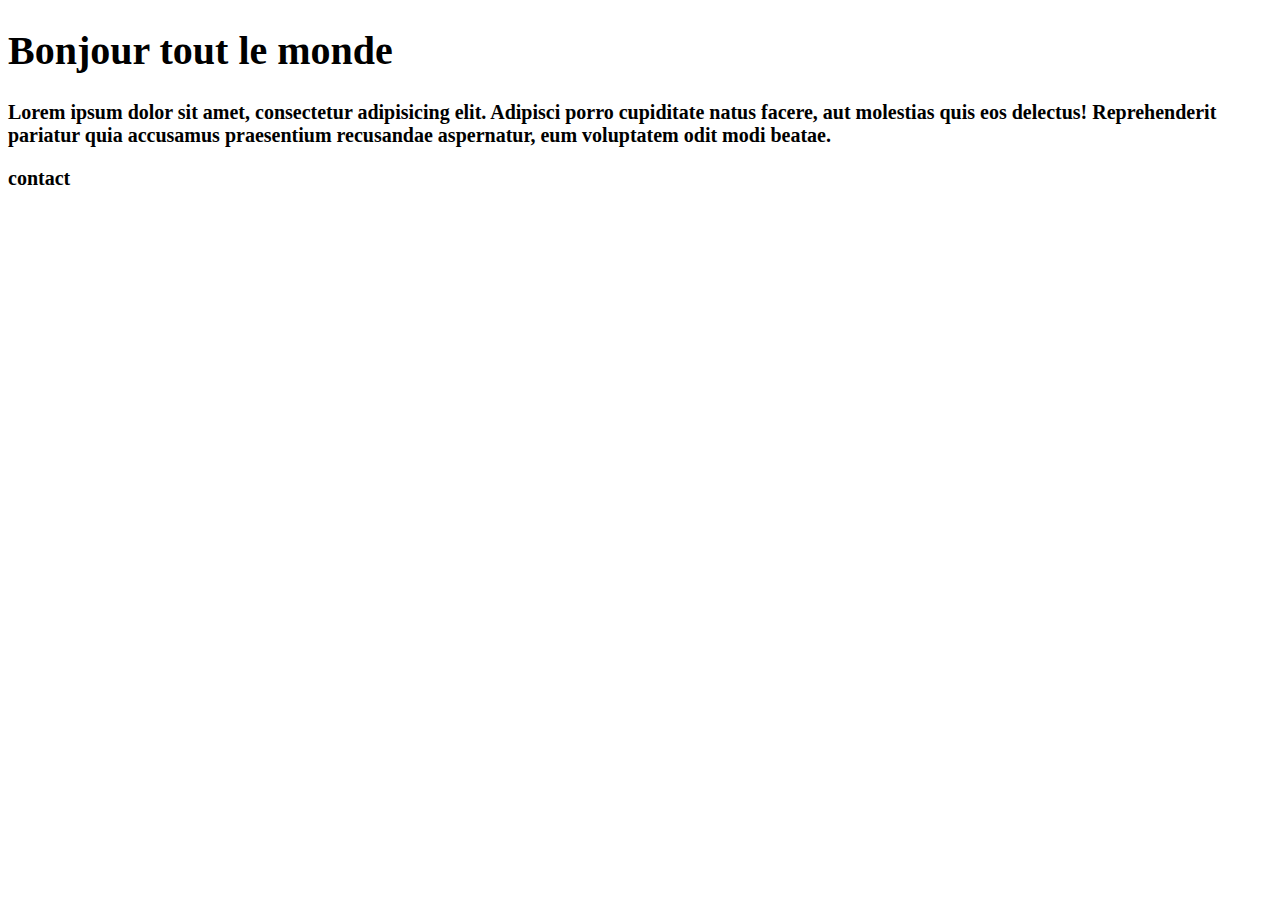
==== index.html @ c0610de5 "ajout css" ====
<!DOCTYPE html>
<html lang="en">
<head>
	<meta charset="UTF-8">
	<title>Hello</title>
	<style>
		body {
			font-size: 20px;
			font-color:blue;
			font-weight: bold;
		}
	</style>
</head>
<body>
	<h1>Bonjour tout le monde</h1>
	<p>Lorem ipsum dolor sit amet, consectetur adipisicing elit. Adipisci porro cupiditate natus facere, aut molestias quis eos delectus! Reprehenderit pariatur quia accusamus praesentium recusandae aspernatur, eum voluptatem odit modi beatae.</p>
	<footer>contact</footer>
</body>
</html>
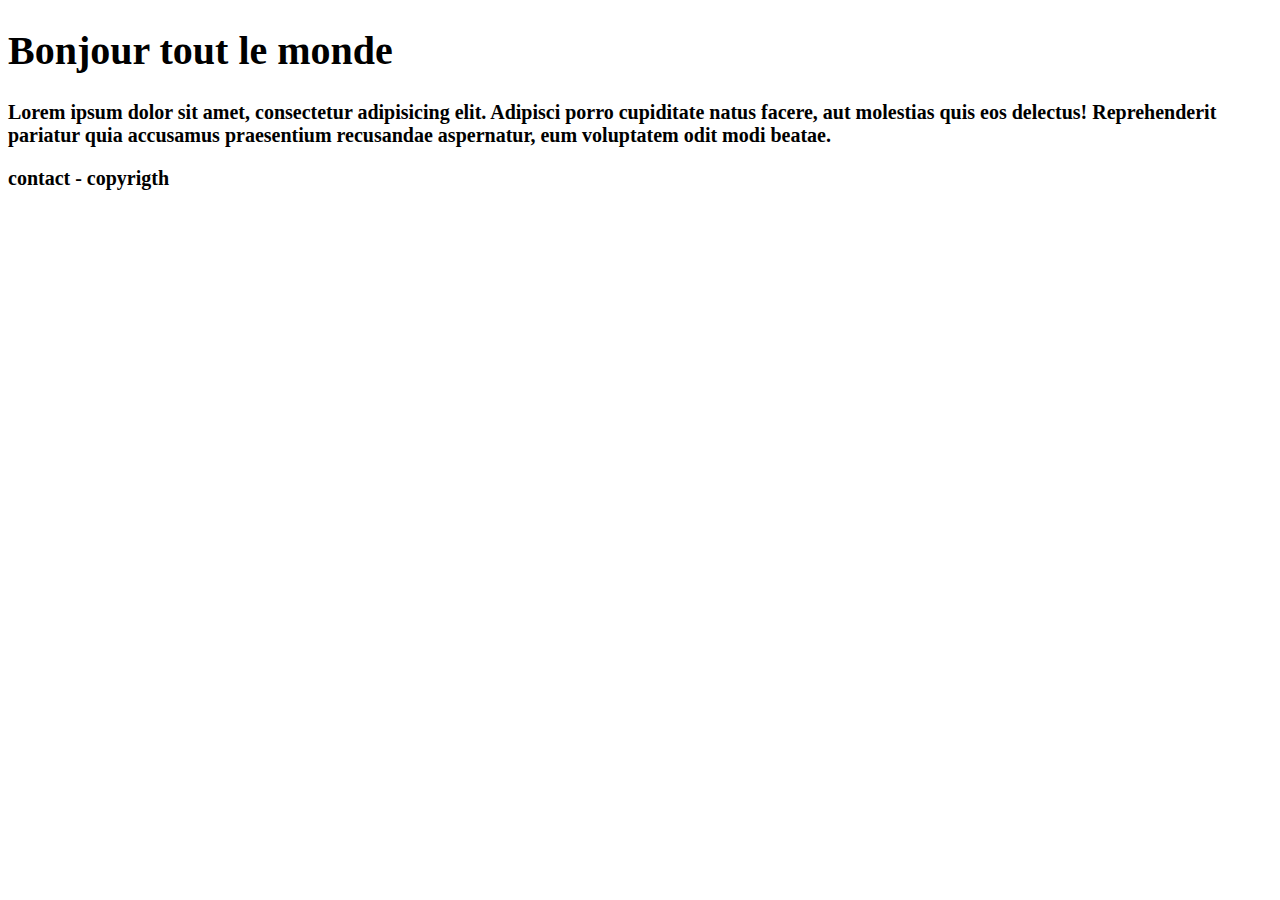
==== commit 624cd76e: "modif index.html" ====
--- a/index.html
+++ b/index.html
@@ -14,6 +14,6 @@
 <body>
 	<h1>Bonjour tout le monde</h1>
 	<p>Lorem ipsum dolor sit amet, consectetur adipisicing elit. Adipisci porro cupiditate natus facere, aut molestias quis eos delectus! Reprehenderit pariatur quia accusamus praesentium recusandae aspernatur, eum voluptatem odit modi beatae.</p>
-	<footer>contact</footer>
+	<footer>contact - copyrigth</footer>
 </body>
 </html>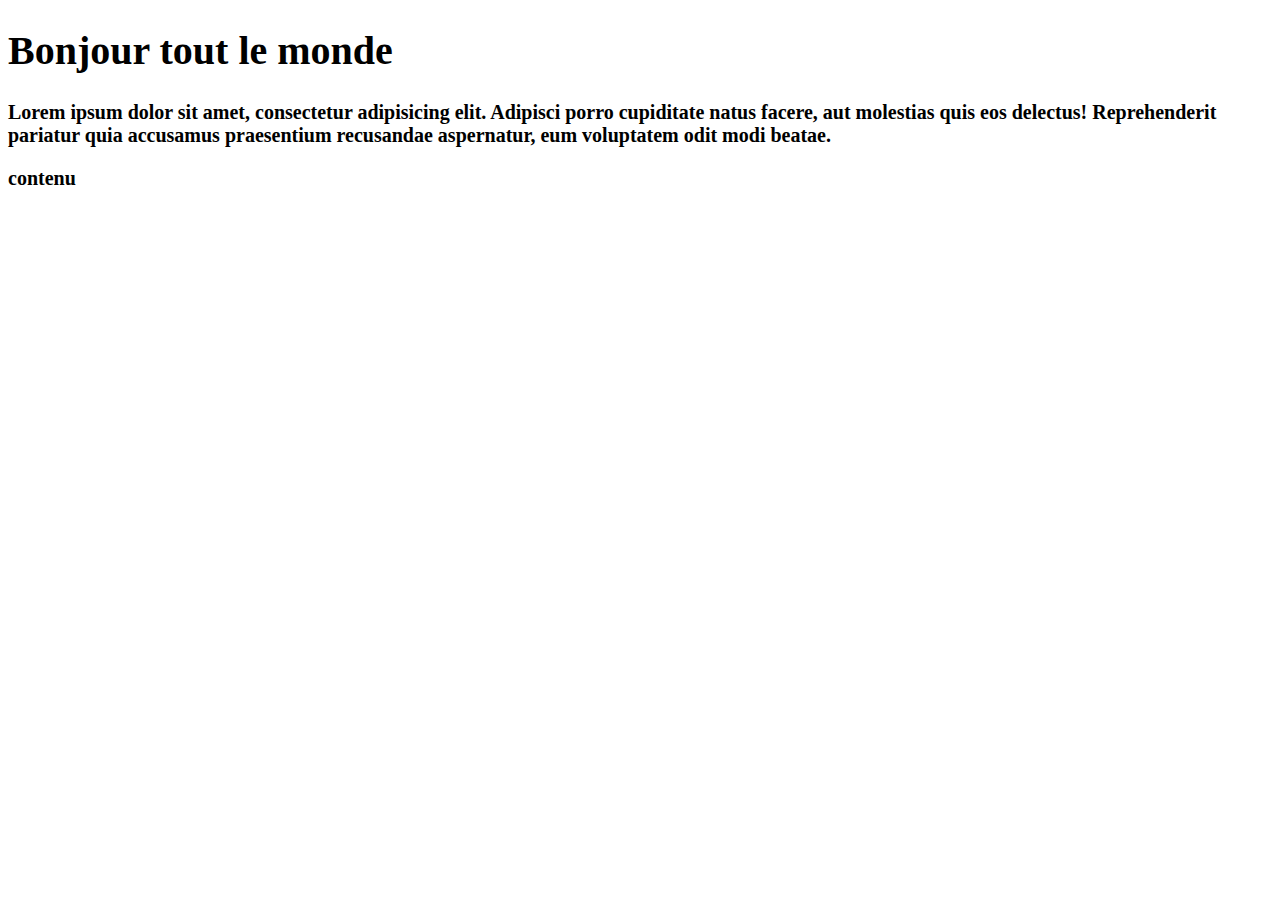
==== commit 55835499: "derniere modifications" ====
--- a/index.html
+++ b/index.html
@@ -14,6 +14,6 @@
 <body>
 	<h1>Bonjour tout le monde</h1>
 	<p>Lorem ipsum dolor sit amet, consectetur adipisicing elit. Adipisci porro cupiditate natus facere, aut molestias quis eos delectus! Reprehenderit pariatur quia accusamus praesentium recusandae aspernatur, eum voluptatem odit modi beatae.</p>
-	<footer>contact - copyrigth</footer>
+	<div class="footer">contenu</div>
 </body>
 </html>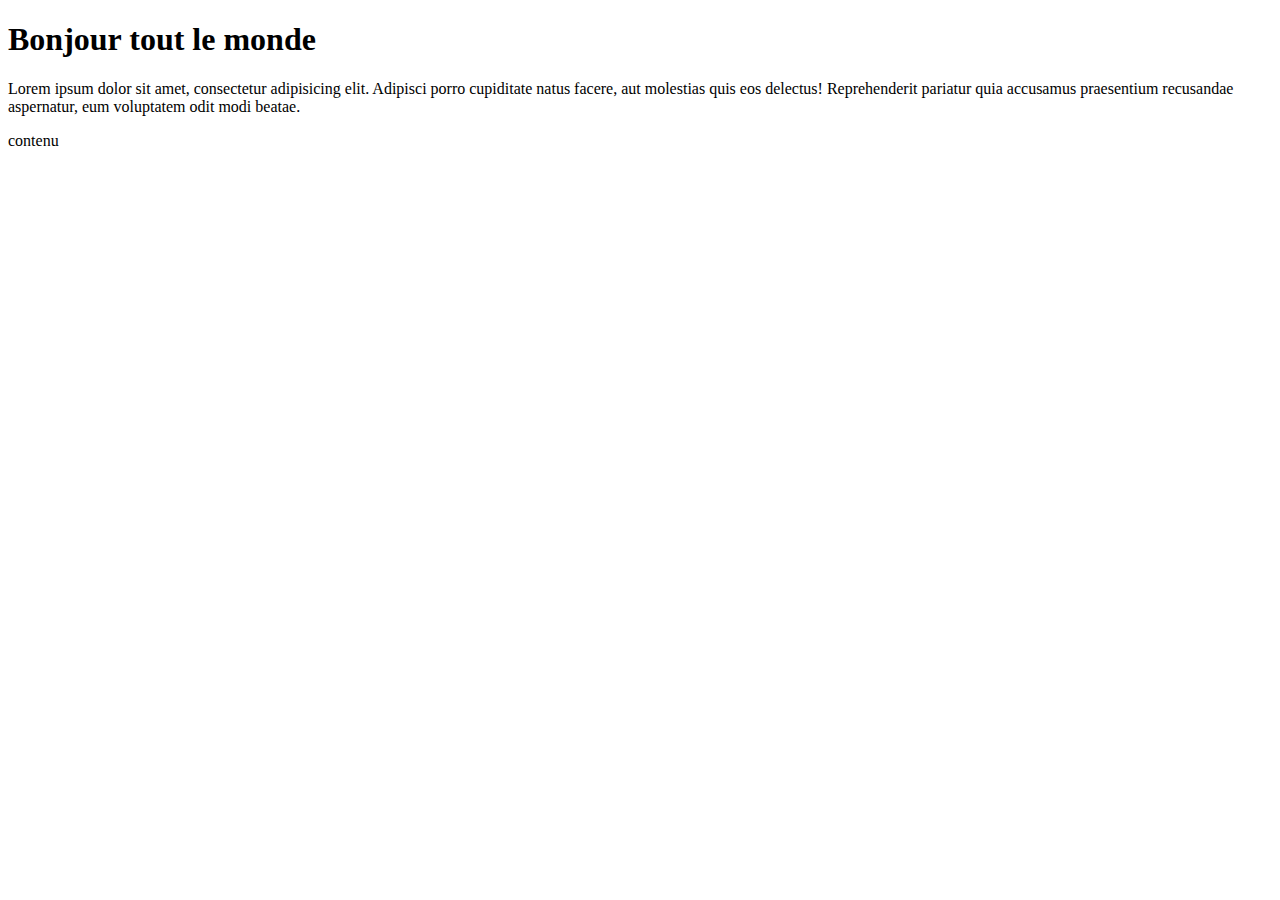
==== commit bb3d92f6: "modif main.css et modif css index.html" ====
--- a/index.html
+++ b/index.html
@@ -3,13 +3,6 @@
 <head>
 	<meta charset="UTF-8">
 	<title>Hello</title>
-	<style>
-		body {
-			font-size: 20px;
-			font-color:blue;
-			font-weight: bold;
-		}
-	</style>
 </head>
 <body>
 	<h1>Bonjour tout le monde</h1>
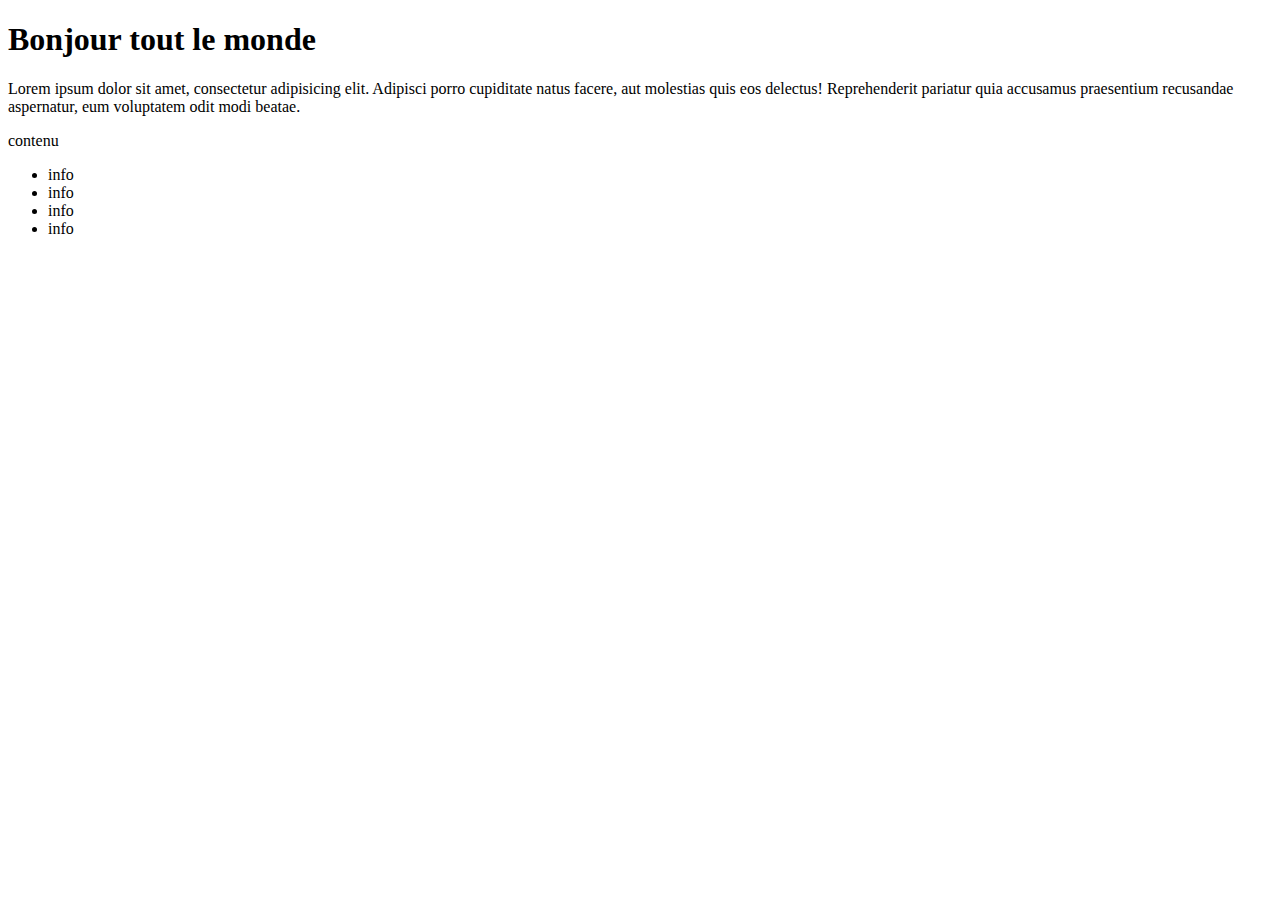
==== commit 316b932c: "nouvelles modifs à mettre en ligne" ====
--- a/index.html
+++ b/index.html
@@ -2,11 +2,19 @@
 <html lang="en">
 <head>
 	<meta charset="UTF-8">
-	<title>Hello</title>
+
+	<title>no Conflit</title>
+
 </head>
 <body>
 	<h1>Bonjour tout le monde</h1>
 	<p>Lorem ipsum dolor sit amet, consectetur adipisicing elit. Adipisci porro cupiditate natus facere, aut molestias quis eos delectus! Reprehenderit pariatur quia accusamus praesentium recusandae aspernatur, eum voluptatem odit modi beatae.</p>
 	<div class="footer">contenu</div>
+	<ul>
+		<li>info</li>
+		<li>info</li>
+		<li>info</li>
+		<li>info</li>
+	</ul>
 </body>
 </html>